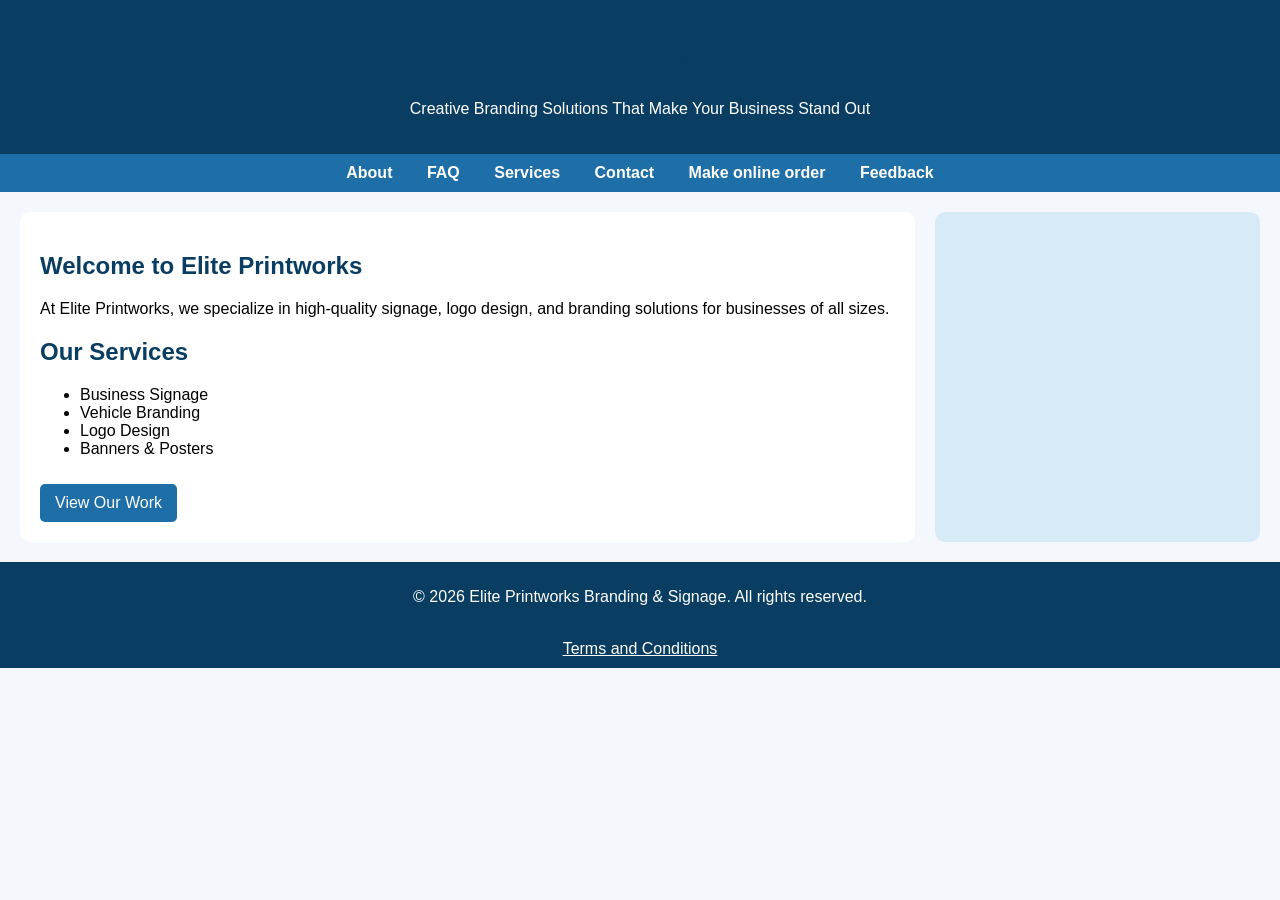
==== index.html @ 739ace43 "Add files via upload" ====
<!DOCTYPE html>
<html lang="en">
<head>
    <meta charset="UTF-8">
    <meta name="viewport" content="width=device-width, initial-scale=1.0">
    <title>Elite Printworks</title>
</head>

   
    <style>
        body {
            font-family: Arial, sans-serif;
            margin: 0;
            background-color: #f4f8fc;
        }    header {
        background-color: #0a3d62;
        color: white;
        padding: 20px;
        text-align: center;
    }
 
    nav {
        background-color: #1e6fa8;
        padding: 10px;
        text-align: center;
    }
 
    nav a {
        color: white;
        margin: 0 15px;
 
        text-decoration: none;
        font-weight: bold;
    }
 
    nav a:hover {
        text-decoration: underline;
    }
 
    .container {
        display: flex;
        margin: 20px;
    }
 
    main {
        flex: 3;
        padding: 20px;
        background-color: white;
        border-radius: 10px;
    }
 
    aside {
        flex: 1;
        margin-left: 20px;
        padding: 20px;
        background-color: #d6eaf8;
        border-radius: 10px;
    }
 
    footer {
        background-color: #0a3d62;
        color: white;
        text-align: center;
        padding: 10px;
        margin-top: 20px;
    }
 
    h1, h2 {
        color: #0a3d62;
    }
 
    .btn {
        display: inline-block;
        padding: 10px 15px;
        background-color: #1e6fa8;
        color: white;
        text-decoration: none;
        border-radius: 5px;
        margin-top: 10px;
    }
 
    .btn:hover {
        background-color: #145a86;
        text-decoration-line: underline;
    }
</style>
 
</head><body><header>
    <h1>Elite Printworks</h1>
    <p>Creative Branding Solutions That Make Your Business Stand Out</p>
</header><nav>
    
    <a href="about.html">About</a>
    <a href="faq.html">FAQ</a>
    <a href="#">Services</a>
    <a href="contact.html">Contact</a>
    <a href="order.html">Make online order</a>
    <a href="feedback.html">Feedback</a>
</nav><div class="container"><main>
    <h2>Welcome to Elite Printworks</h2>
    <p>
        At Elite Printworks, we specialize in high-quality signage,
        logo design, and branding solutions for businesses of all sizes.
    </p>
 
    <h2>Our Services</h2>
    <ul>
        <li>Business Signage</li>
        <li>Vehicle Branding</li>
        <li>Logo Design</li>
        <li>Banners & Posters</li>
    </ul>
 
    <a href="catalogue.html" class="btn">View Our Work</a>
</main>
 
<aside>
   <a href="#"></a>
</aside>
 
</div><footer>
    <p>&copy; 2026 Elite Printworks Branding & Signage. All rights reserved.</p><br>

    <a style="color: white;" href="t's&c's.html">Terms and Conditions</a>
</footer></body>
</html>
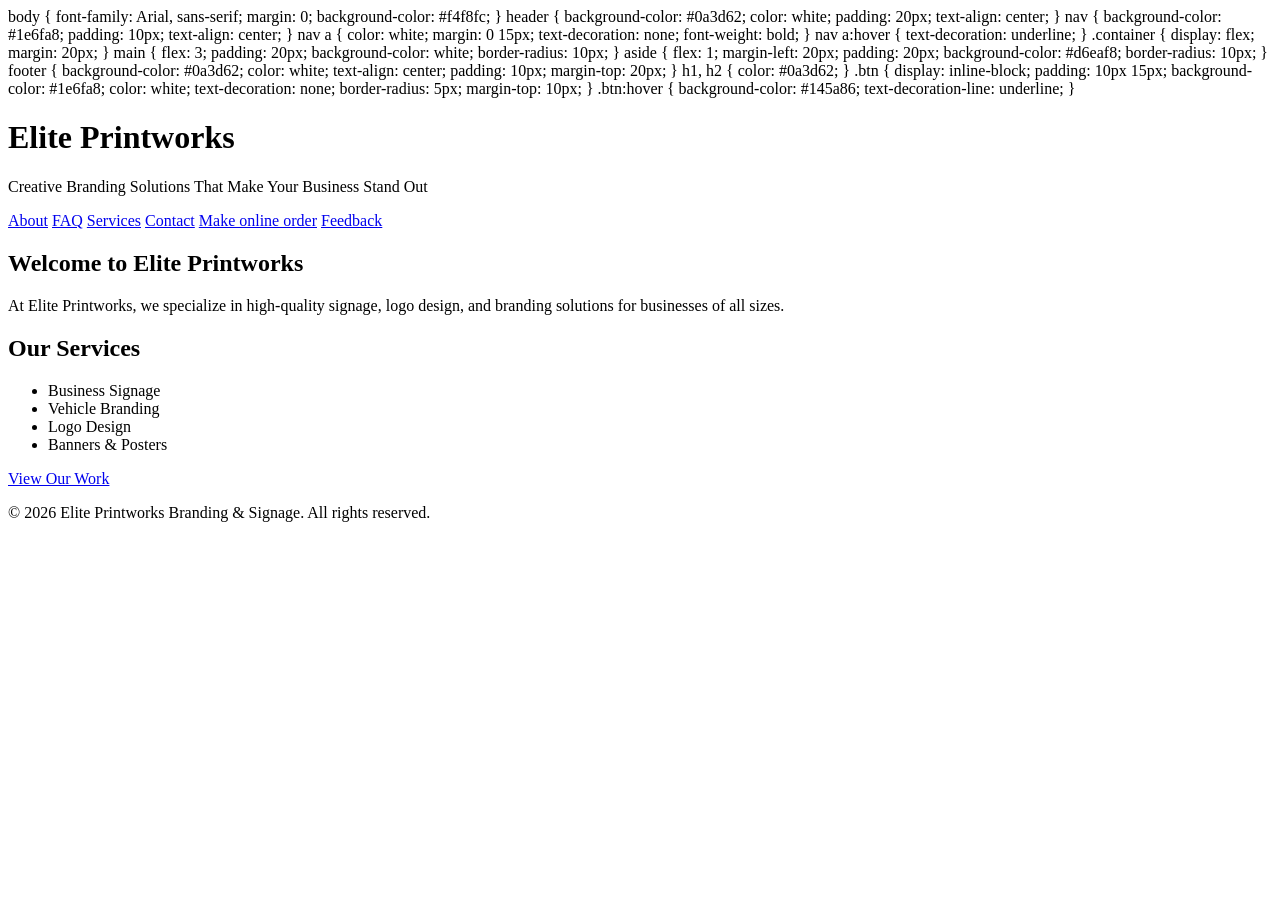
==== commit bbb283ab: "Update index.html" ====
--- a/index.html
+++ b/index.html
@@ -5,10 +5,12 @@
     <meta charset="UTF-8">
     <meta name="viewport" content="width=device-width, initial-scale=1.0">
     <title>Elite Printworks</title>
+
+      <link rel="stylesheet" href="style.css">
 </head>
 
    
-    <style>
+  
         body {
             font-family: Arial, sans-serif;
             margin: 0;
@@ -125,4 +127,4 @@
     <a style="color: white;" href="t's&c's.html">Terms and Conditions</a>
 </footer></body>
 </html>
- + 
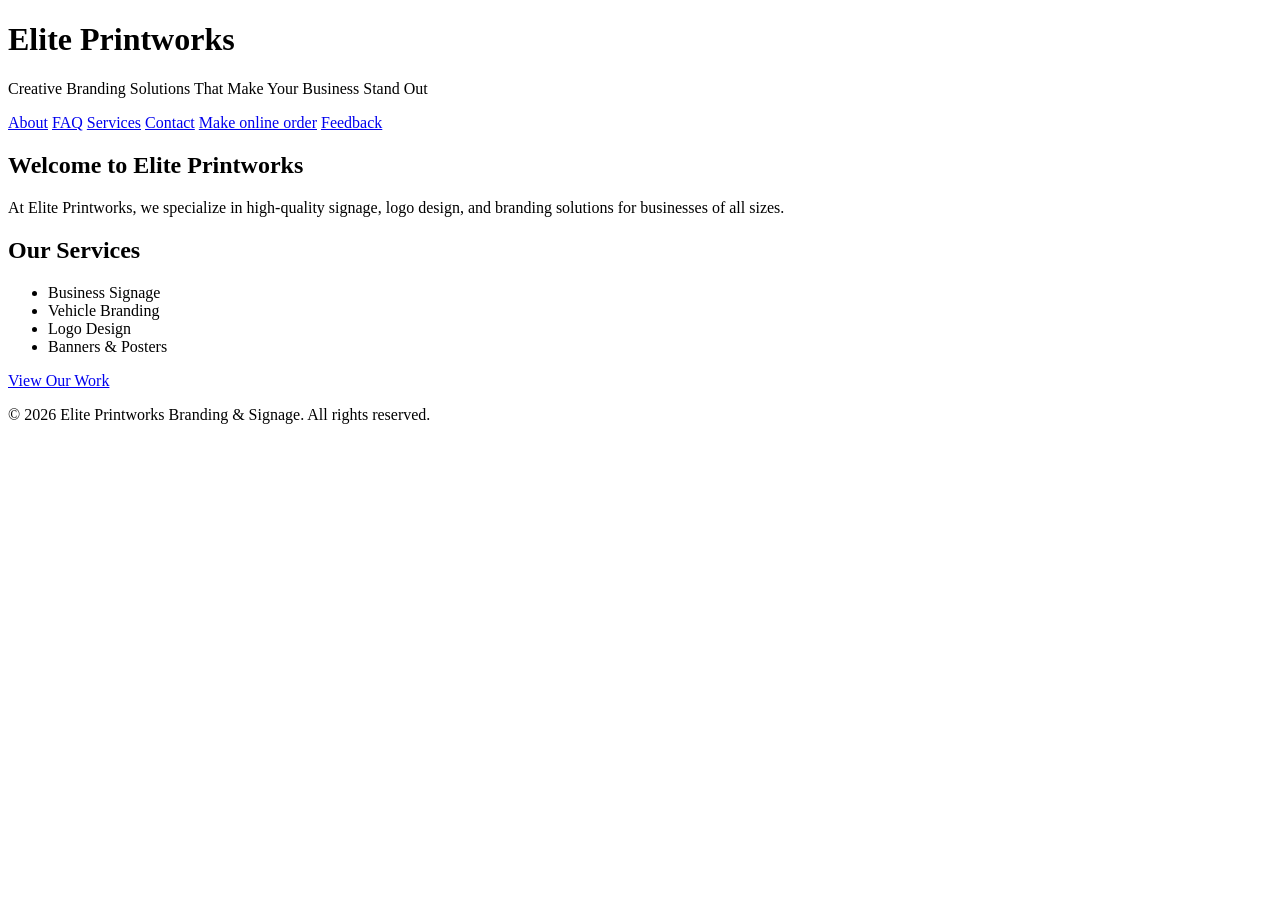
==== commit 5ab6a716: "Refactor index.html for cleaner formatting Removed unnecessary whitespace and fixed formatting issue" ====
--- a/index.html
+++ b/index.html
@@ -11,82 +11,6 @@
 
    
   
-        body {
-            font-family: Arial, sans-serif;
-            margin: 0;
-            background-color: #f4f8fc;
-        }    header {
-        background-color: #0a3d62;
-        color: white;
-        padding: 20px;
-        text-align: center;
-    }
- 
-    nav {
-        background-color: #1e6fa8;
-        padding: 10px;
-        text-align: center;
-    }
- 
-    nav a {
-        color: white;
-        margin: 0 15px;
- 
-        text-decoration: none;
-        font-weight: bold;
-    }
- 
-    nav a:hover {
-        text-decoration: underline;
-    }
- 
-    .container {
-        display: flex;
-        margin: 20px;
-    }
- 
-    main {
-        flex: 3;
-        padding: 20px;
-        background-color: white;
-        border-radius: 10px;
-    }
- 
-    aside {
-        flex: 1;
-        margin-left: 20px;
-        padding: 20px;
-        background-color: #d6eaf8;
-        border-radius: 10px;
-    }
- 
-    footer {
-        background-color: #0a3d62;
-        color: white;
-        text-align: center;
-        padding: 10px;
-        margin-top: 20px;
-    }
- 
-    h1, h2 {
-        color: #0a3d62;
-    }
- 
-    .btn {
-        display: inline-block;
-        padding: 10px 15px;
-        background-color: #1e6fa8;
-        color: white;
-        text-decoration: none;
-        border-radius: 5px;
-        margin-top: 10px;
-    }
- 
-    .btn:hover {
-        background-color: #145a86;
-        text-decoration-line: underline;
-    }
-</style>
  
 </head><body><header>
     <h1>Elite Printworks</h1>
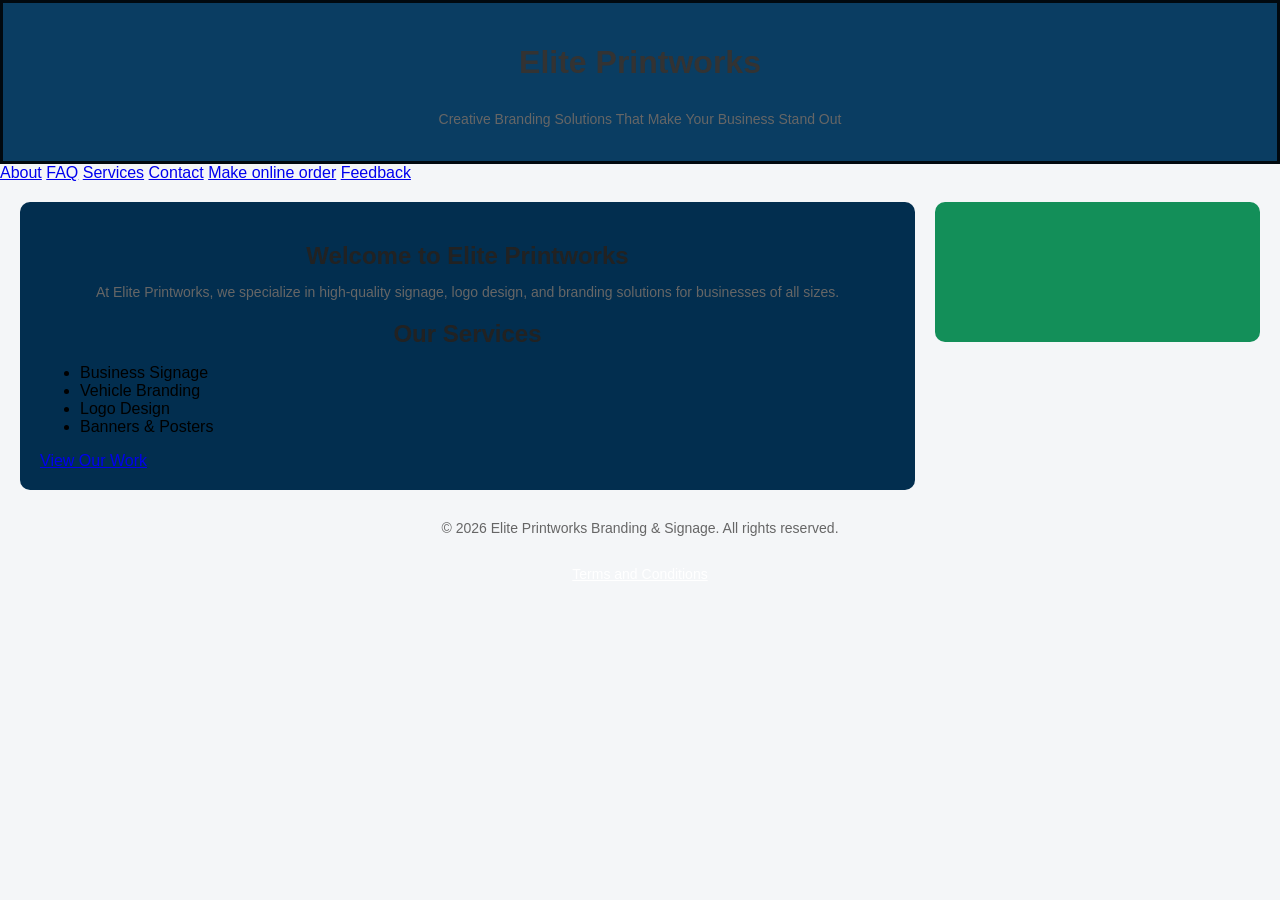
==== commit bc91615a: "Refactor index.html for improved structure Updated stylesheet link and formatted HTML structure." ====
--- a/index.html
+++ b/index.html
@@ -6,7 +6,7 @@
     <meta name="viewport" content="width=device-width, initial-scale=1.0">
     <title>Elite Printworks</title>
 
-      <link rel="stylesheet" href="style.css">
+      <link rel="stylesheet" href="css/style.css">
 </head>
 
    
--- a/css/style.css
+++ b/css/style.css
@@ -0,0 +1,167 @@
+/*======About page======*/
+.about
+  header h1{
+            color:black;
+            margin-left: auto;
+        }
+        aside {
+        flex: 1;
+        padding: 25px;
+        background-color: rgb(58, 165, 219);
+        width: 200px;
+        height: 100px;
+        border-radius: 5px;
+
+        
+        }
+       
+        /*======Contact page======*/
+        .contact
+           body {
+      font-family: Arial, sans-serif;
+      margin: 0;
+      background-color: #f1f3f5;
+    }
+
+     header {
+        background-color: #0a3d62;
+        color: rgb(23, 135, 209);
+        padding: 20px;
+        text-align: center;
+        border-style: solid;
+        border-color: #01090f;
+     }
+
+     /*======order page======*/
+     .order
+       body {
+        font-family: Arial, Helvetica, sans-serif;
+        background: #f5f7fa;
+        padding: 20px;
+    }
+    .form-container {
+        max-width: 800px;
+        background: #1fc7bf;
+        padding: 25px;
+        margin: auto;
+        border-radius: 8px;
+        box-shadow: 0 4px 12px rgba(0,0,0,0.1);
+    }
+    h2 {
+        text-align: center;
+        color: #222;
+        margin-bottom: 10px;
+    }
+    p {
+        text-align: center;
+        color: #666;
+        font-size: 14px;
+    }
+    label {
+        display: block;
+        margin-top: 15px;
+        font-weight: bold;
+        color: #333;
+    }
+    input, textarea, select {
+        width: 80%;
+        padding: 10px;
+        margin-top: 5px;
+        border-radius: 4px;
+        border: 1px solid #ccc;
+        font-size: 14px;
+    }
+  
+
+   
+
+   
+
+     .container {
+        display: flex;
+        margin: 20px;
+    }
+
+     main {
+        flex: 3;
+        padding: 20px;
+        background-color: rgb(2, 46, 79);
+        border-radius: 10px;
+    }
+
+     aside {
+        flex: 1;
+        margin-left: 20px;
+        padding: 20px;
+        background-color: #138f59;
+        border-radius: 10px;
+    }
+    
+    textarea {
+        resize: vertical;
+        min-height: 100px;
+    }
+    button {
+        margin-top: 20px;
+        width: 100%;
+        background: #000;
+        color: #fff;
+        border: none;
+        padding: 12px;
+        font-size: 16px;
+        border-radius: 4px;
+        cursor: pointer;
+    }
+    button:hover {
+        background: #556791;
+    }
+
+   /*======faq page======*/
+
+  body {
+            font-family: Arial, Helvetica, sans-serif;
+            background-color: #f4f6f8;
+            margin: 0;
+            padding: 0;
+        }
+
+        .faq-container {
+            max-width: 800px;
+            margin: 40px auto;
+            background: #ffffff;
+            padding: 30px;
+            border-radius: 10px;
+            box-shadow: 0 4px 10px rgba(0, 0, 0, 0.1);
+        }
+
+        h1 {
+            text-align: center;
+            color: #333;
+            margin-bottom: 30px;
+        }
+
+        .faq-item {
+            margin-bottom: 20px;
+        }
+
+        .faq-question {
+            font-weight: bold;
+            color: #0056b3;
+            cursor: pointer;
+            margin-bottom: 8px;
+        }
+
+        .faq-answer {
+            color: #555;
+            line-height: 1.6;
+            padding-left: 10px;
+            border-left: 3px solid #0056b3;
+        }
+
+        footer {
+            text-align: center;
+            margin-top: 30px;
+            color: #888;
+            font-size: 14px;
+        }
+ 
